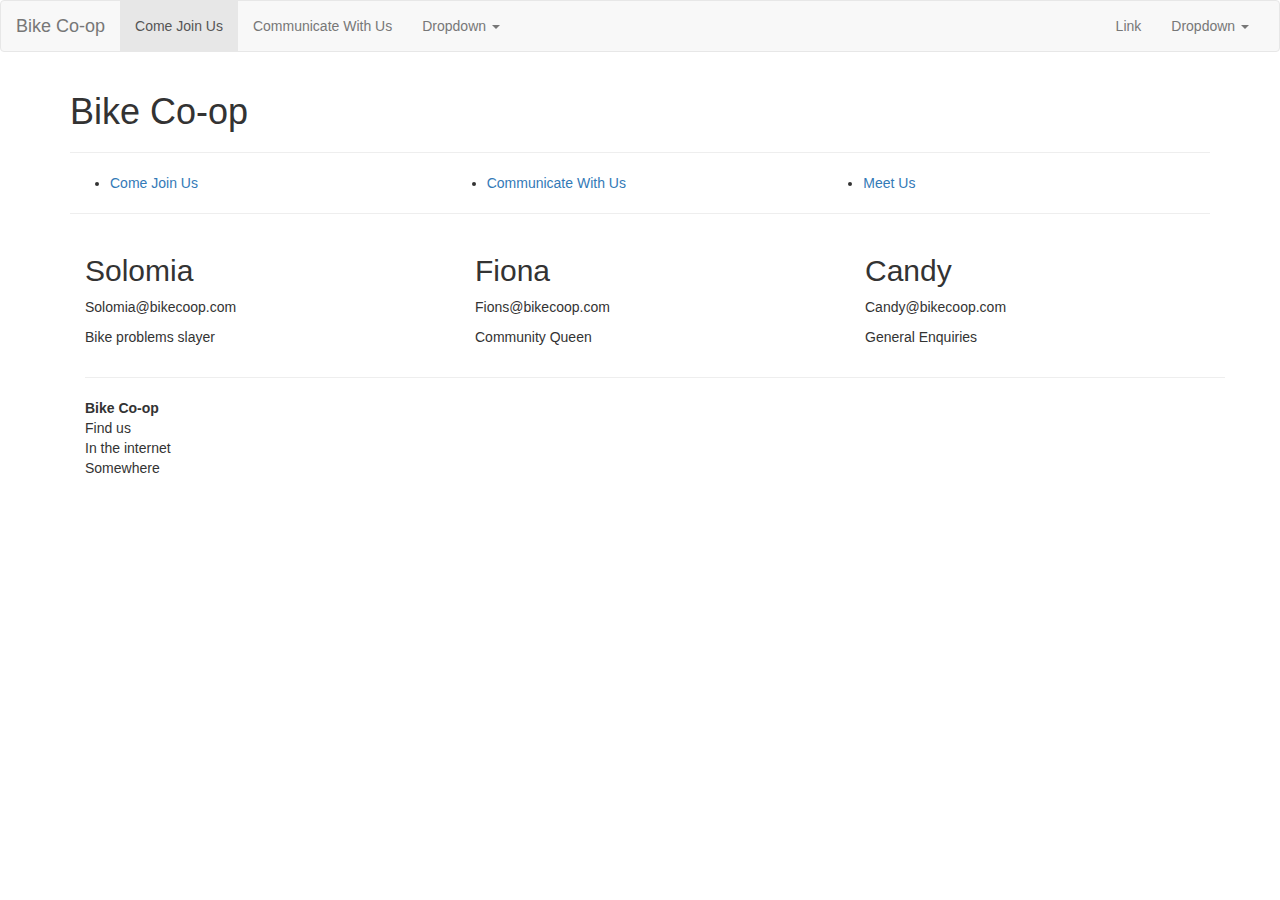
==== meet_us.html @ 117bc831 "aligning the header" ====
<!DOCTYPE html>
<html>
<head> 
	
	<link href="/normalize.css" rel="stylesheet">
	<link href="index.css" rel="stylesheet">
	<link rel="stylesheet" href="dist/css/main.css">
	<link href="bootstrap-3.3.7-dist/css/bootstrap.css" rel="stylesheet">
	<meta name="viewport" content="width=device-width, initial-scale=1.0">
	<script src="jquery-3.1.0"></script>
	<script href="index.js"></script>

	<title>Meet Us!</title>

</head>

<body>
	<nav class="navbar navbar-default">
		<div class="container-fluid">
			<!-- Brand and toggle get grouped for better mobile display -->
			<div class="navbar-header">
				<button type="button" class="navbar-toggle collapsed" data-toggle="collapse" data-target="#bs-example-navbar-collapse-1" aria-expanded="false">
					<span class="sr-only">Toggle navigation</span>
					<span class="icon-bar"></span>
					<span class="icon-bar"></span>
					<span class="icon-bar"></span>
				</button>
				<a class="navbar-brand" href="#">Bike Co-op</a>
			</div>

			<!-- Collect the nav links, forms, and other content for toggling -->
			<div class="collapse navbar-collapse" id="bs-example-navbar-collapse-1">
				<ul class="nav navbar-nav">
					<li class="active"><a href="#">Come Join Us<span class="sr-only">(current)</span></a></li>
					<li><a href="#">Communicate With Us</a></li>
					<li class="dropdown">
						<a href="#" class="dropdown-toggle" data-toggle="dropdown" role="button" aria-haspopup="true" aria-expanded="false">Dropdown <span class="caret"></span></a>
						<ul class="dropdown-menu">
							<li><a href="#">Action</a></li>
							<li><a href="#">Another action</a></li>
							<li><a href="#">Something else here</a></li>
							<li role="separator" class="divider"></li>
							<li><a href="#">Separated link</a></li>
							<li role="separator" class="divider"></li>
							<li><a href="#">One more separated link</a></li>
						</ul>
					</li>
				</ul>
				<ul class="nav navbar-nav navbar-right">
					<li><a href="#">Link</a></li>
					<li class="dropdown">
						<a href="#" class="dropdown-toggle" data-toggle="dropdown" role="button" aria-haspopup="true" aria-expanded="false">Dropdown <span class="caret"></span></a>
						<ul class="dropdown-menu">
							<li><a href="#">Action</a></li>
							<li><a href="#">Another action</a></li>
							<li><a href="#">Something else here</a></li>
							<li role="separator" class="divider"></li>
							<li><a href="#">Separated link</a></li>
						</ul>
					</li>
				</ul>
			</div><!-- /.navbar-collapse -->
		</div><!-- /.container-fluid -->
	</nav>

	<div class="container">
		<header>	
			<div id="site_header">
				<h1 class="title">Bike Co-op</h1>
			</div>
		</header>

		<hr>

		<nav id="site_menu">
			<div class="row">
				<ul>
					<div class="col-sm-4">
						<li class="site_link"><a href="whatwedo.html">Come Join Us</a></li>
					</div>
					<div class="col-sm-4">
						<li class="site_link"><a href="signup.html">Communicate With Us</a></li>
					</div>
					<div class="col-sm-4">
						<li class="site_link"><a href="meet_us.html">Meet Us</a></li>
					</div>
				</ul>
			</div>
		</nav>
		<hr>

		<body> 
			<div class="container">
				<div class="row">
					<div class="col-sm-4">
						<h2>Solomia</h2>
						<p>Solomia@bikecoop.com</p>
						<p>Bike problems slayer</p>
					</div>
					<div class="col-sm-4">
						<h2>Fiona</h2>
						<p>Fions@bikecoop.com</p>
						<p>Community Queen</p>
					</div>
					<div class="col-sm-4">
						<h2>Candy</h2>
						<p>Candy@bikecoop.com</p>
						<p>General Enquiries</p>
					</div>
				</div>
				<hr>
				<div class="address">
					<strong>Bike Co-op</strong><br>
					Find us<br>
					In the internet<br>
					Somewhere<br>
				</div>
			</div>
		</body>
		</html>
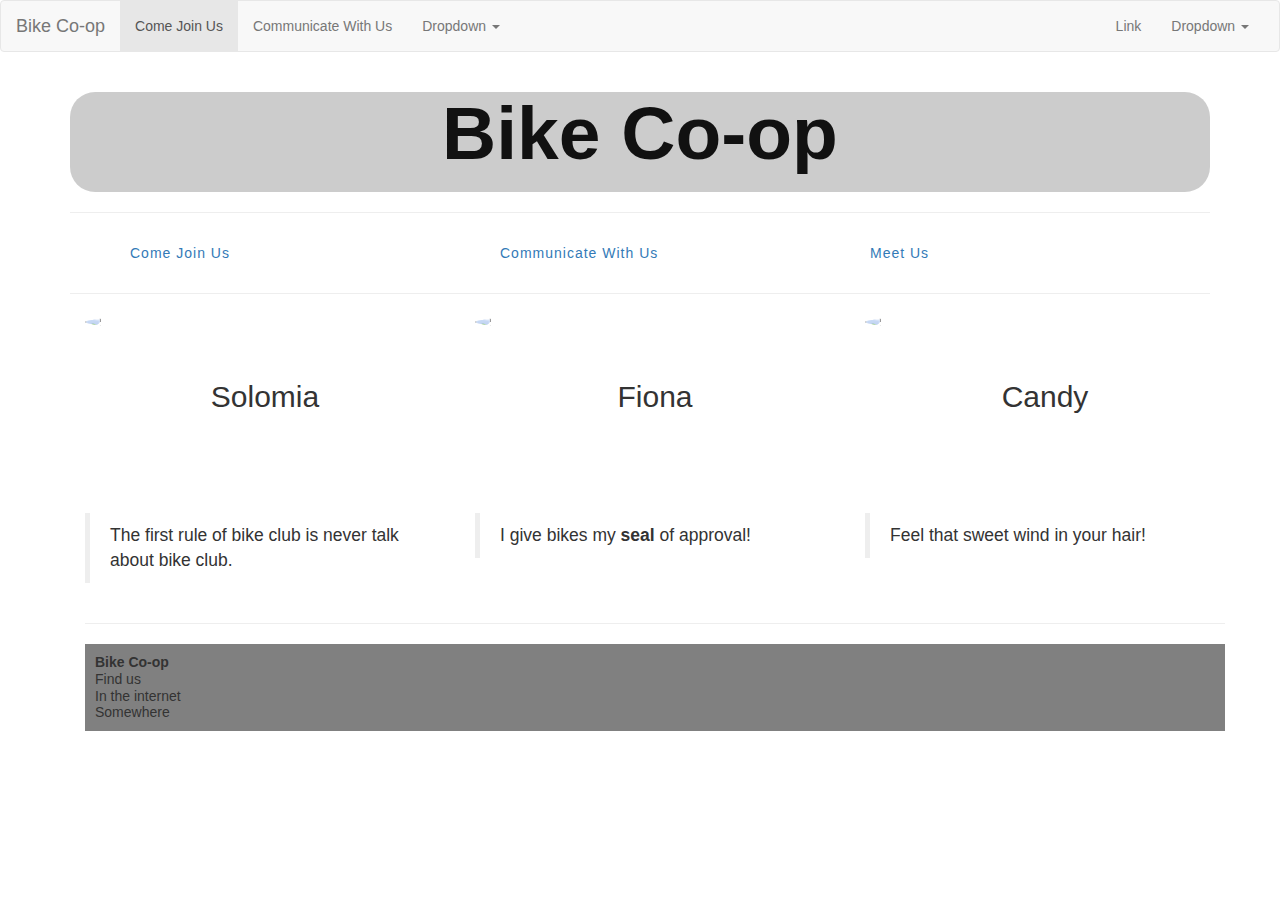
==== commit c21ae98d: "added quotes" ====
--- a/meet_us.html
+++ b/meet_us.html
@@ -93,19 +93,25 @@
 			<div class="container">
 				<div class="row">
 					<div class="col-sm-4">
+					<img src='images/person.jpg' class="img-circle center-block img-responsive">
 						<h2>Solomia</h2>
 						<p>Solomia@bikecoop.com</p>
 						<p>Bike problems slayer</p>
+						<blockquote>The first rule of bike club is never talk about bike club.</blockquote>
 					</div>
 					<div class="col-sm-4">
+					<img src='images/person.jpg' class="img-circle center-block img-responsive">
 						<h2>Fiona</h2>
 						<p>Fions@bikecoop.com</p>
 						<p>Community Queen</p>
+						<blockquote>I give bikes my <strong>seal</strong> of approval!</blockquote>
 					</div>
 					<div class="col-sm-4">
+					<img src='images/person.jpg' class="img-circle center-block img-responsive">
 						<h2>Candy</h2>
 						<p>Candy@bikecoop.com</p>
 						<p>General Enquiries</p>
+						<blockquote>Feel that sweet wind in your hair!</blockquote>
 					</div>
 				</div>
 				<hr>
--- a/index.css
+++ b/index.css
@@ -0,0 +1,131 @@
+body {
+background-image: url(http://vignette3.wikia.nocookie.net/animal-jam-clans-1/images/7/71/Snow-mountains-background-1.jpg/revision/latest?cb=20160501132624);
+background-repeat: no-repeat;
+background-position: right top;
+background-attachment: fixed;
+}
+
+.container {
+	font-family: Arial, sans-serif;
+}
+
+#site_header {
+    width: 100%;
+    background: rgba(0,0,0,0.2);
+    height: 100px;
+    border-radius: 25px;
+}
+
+.first_image {
+	box-shadow: 10px 10px 5px #888888;
+}
+
+.first_image img {
+	width: 100%;
+}
+
+.title {
+	font-size: 75px;
+	color: #111;
+	font-family: 'Helvetica Neue', sans-serif;
+	text-align: center;
+	font-weight: bold;
+
+}
+
+#site_menu {
+	padding: 10px 10px 10px 10px;
+	letter-spacing: 1px;
+}
+
+.site_link {
+	display: inline;
+	padding: 0px 10px 0px 10px;
+}
+
+a {
+	color: black;
+	text-decoration: bold;
+}
+
+h2 {
+	font-size: 60px;
+	text-align: center;
+	padding: 30px;
+}
+
+p {
+	color: white;
+}
+
+.para_header {
+	margin: 20px 0 0 0;
+	border-radius: 12px;
+	padding: 20px;
+	color:white;
+}
+
+article {
+	padding: 20px;
+	margin: 0 auto;
+	max-width: 600px;
+}
+
+.socialmedia {
+	color: red;
+	font-variant: small-caps;
+}
+
+.style {
+	align-items: center;
+}
+
+input.style {
+	border: 0;
+	padding: 10px;
+	font-size: 18px;
+}
+
+input[type="submit"] {
+	background: red;
+	color: white;
+	font-family: sans-serif;
+}
+
+.address {
+	padding: 10px;
+	text-align: left;
+	background: rgb(128, 128, 128);
+	line-height: 120%;
+}
+
+.images {
+	height: 200px;
+	margin: 20px;
+	border-radius: 25px;
+}
+
+td {
+	text-align: center;
+}
+
+.bear {
+	text-align: center;
+}
+
+.bear img {
+	width: 350px;
+}
+
+#social-buttons {
+	text-align: center;
+}
+
+#share-buttons img {
+width: 35px;
+padding: 5px;
+border: 0;
+box-shadow: 0;
+display: inline;
+}
+ 
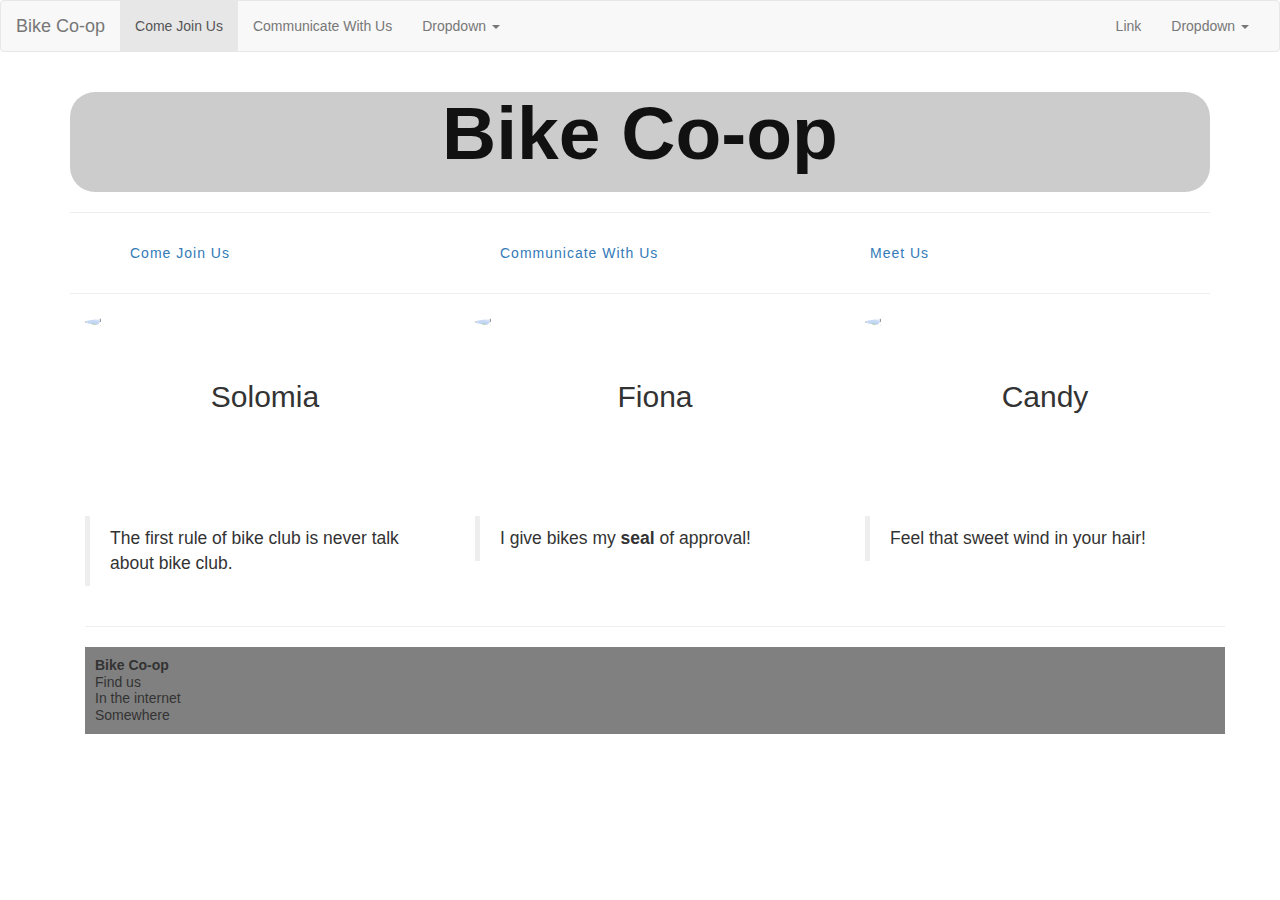
==== commit ae61ba09: "editing the layout" ====
--- a/meet_us.html
+++ b/meet_us.html
@@ -25,7 +25,7 @@
 					<span class="icon-bar"></span>
 					<span class="icon-bar"></span>
 				</button>
-				<a class="navbar-brand" href="#">Bike Co-op</a>
+				<a class="navbar-brand" href="index.html">Bike Co-op</a>
 			</div>
 
 			<!-- Collect the nav links, forms, and other content for toggling -->
@@ -93,21 +93,21 @@
 			<div class="container">
 				<div class="row">
 					<div class="col-sm-4">
-					<img src='images/person.jpg' class="img-circle center-block img-responsive">
+					<img src='images/solomia.jpg' class="img-circle center-block img-responsive">
 						<h2>Solomia</h2>
 						<p>Solomia@bikecoop.com</p>
 						<p>Bike problems slayer</p>
 						<blockquote>The first rule of bike club is never talk about bike club.</blockquote>
 					</div>
 					<div class="col-sm-4">
-					<img src='images/person.jpg' class="img-circle center-block img-responsive">
+					<img src='images/sealfiona.jpg' class="img-circle center-block img-responsive">
 						<h2>Fiona</h2>
 						<p>Fions@bikecoop.com</p>
 						<p>Community Queen</p>
 						<blockquote>I give bikes my <strong>seal</strong> of approval!</blockquote>
 					</div>
 					<div class="col-sm-4">
-					<img src='images/person.jpg' class="img-circle center-block img-responsive">
+					<img src='images/candy.jpg' class="img-circle center-block img-responsive">
 						<h2>Candy</h2>
 						<p>Candy@bikecoop.com</p>
 						<p>General Enquiries</p>
--- a/index.css
+++ b/index.css
@@ -56,6 +56,10 @@
 
 p {
 	color: white;
+	text-align: center;
+	font-style: bold;
+	font-size: 15px;
+	font-family: sans-serif;
 }
 
 .para_header {
@@ -105,7 +109,7 @@
 	border-radius: 25px;
 }
 
-td {
+.events td {
 	text-align: center;
 }
 
@@ -128,4 +132,7 @@
 box-shadow: 0;
 display: inline;
 }
- 
+
+.media {
+	text-align: center;
+} 